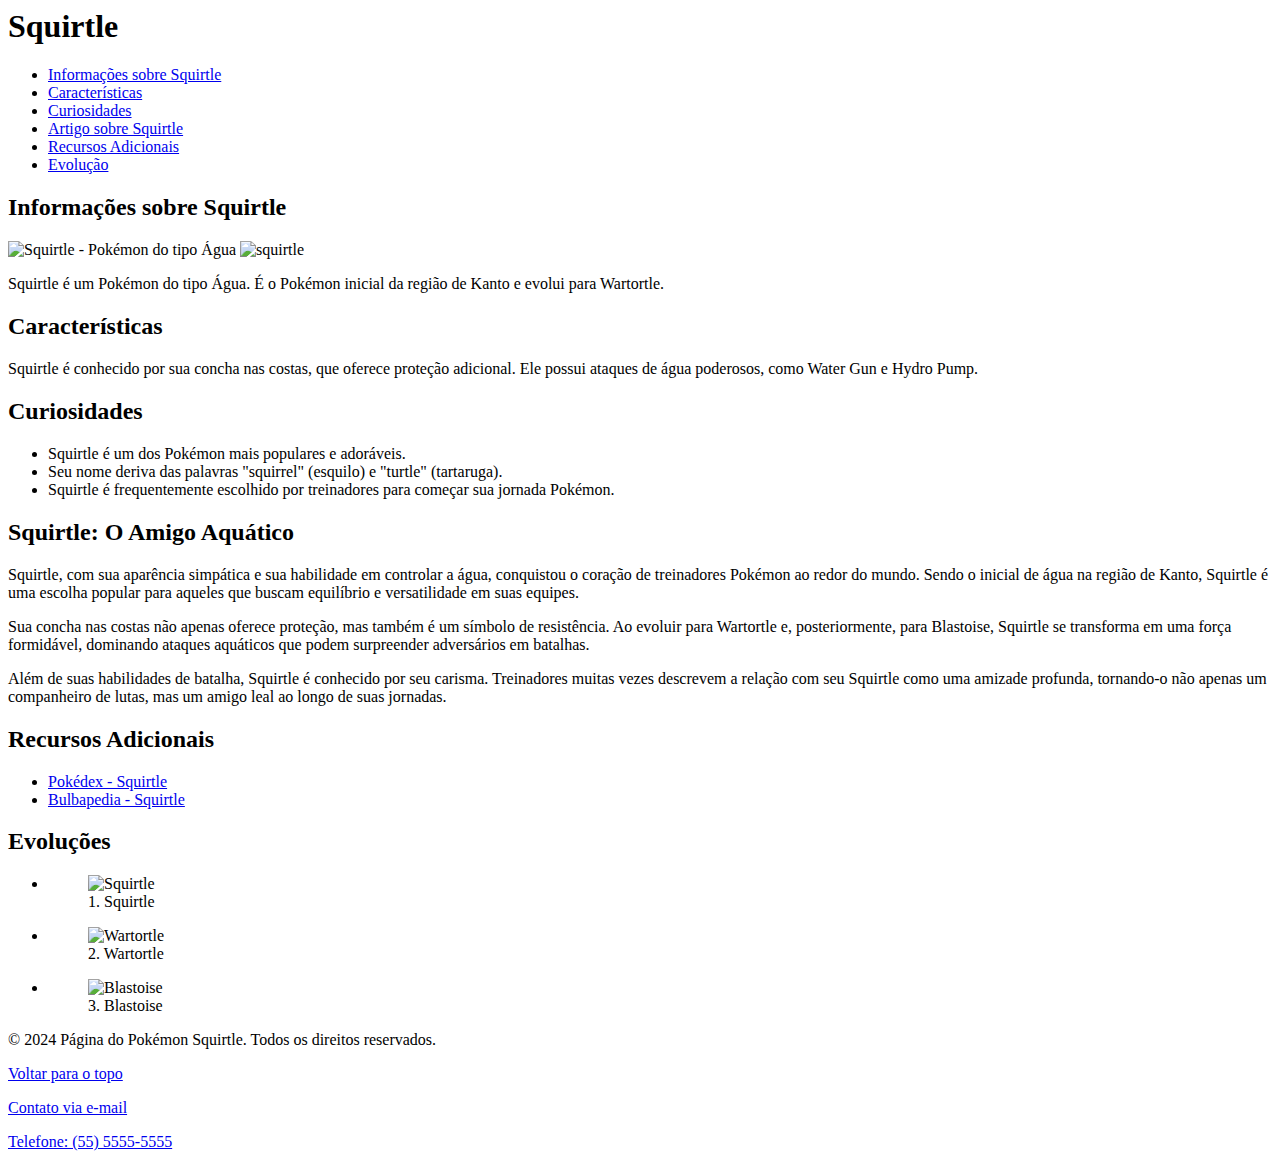
==== atividade/index.html @ a392f9ec "atividade" ====
<html lang="pt-br">
  <head>
    <a href="atividade/style.css"></a>
    <meta charset="UTF-8" />
    <title>Página do Pokémon Squirtle</title>
 
  </head>
  <body>
    <header id="header">
      <h1>Squirtle</h1>
    </header>

    <nav aria-label="Navegação principal">
      <ul>
        <li><a href="#info-squirtle">Informações sobre Squirtle</a></li>
        <li><a href="#caracteristicas">Características</a></li>
        <li><a href="#curiosidades">Curiosidades</a></li>
        <li><a href="#artigo-squirtle">Artigo sobre Squirtle</a></li>
        <li><a href="#recursos">Recursos Adicionais</a></li>
        <li><a href="#evolucao">Evolução</a></li>
      </ul>
    </nav>

    <main>
      <section id="info-squirtle" aria-labelledby="info-squirtle-label">
        <h2 id="info-squirtle-label">Informações sobre Squirtle</h2>
        <div>
        
        <img
          src="https://raw.githubusercontent.com/PokeAPI/sprites/master/sprites/pokemon/7.png"
          alt="Squirtle - Pokémon do tipo Água"
        />
        <img src ="https://archives.bulbagarden.net/media/upload/thumb/7/79/Squirtle_SSBU.png/200px-Squirtle_SSBU.png" alt="squirtle"/>
 </div>
        <p>
          Squirtle é um Pokémon do tipo Água. É o Pokémon inicial da região de
          Kanto e evolui para Wartortle.
        </p>
      </section>

      <section id="caracteristicas" aria-labelledby="caracteristicas-label">
        <h2 id="caracteristicas-label">Características</h2>
        <p>
          Squirtle é conhecido por sua concha nas costas, que oferece proteção
          adicional. Ele possui ataques de água poderosos, como Water Gun e
          Hydro Pump.
        </p>
      </section>

      <section id="curiosidades" aria-labelledby="curiosidades-label">
        <h2 id="curiosidades-label">Curiosidades</h2>
        <ul>
          <li>Squirtle é um dos Pokémon mais populares e adoráveis.</li>
          <li>
            Seu nome deriva das palavras "squirrel" (esquilo) e "turtle"
            (tartaruga).
          </li>
          <li>
            Squirtle é frequentemente escolhido por treinadores para começar sua
            jornada Pokémon.
          </li>
        </ul>
      </section>

      <article id="artigo-squirtle" aria-labelledby="artigo-squirtle-label">
        <h2 id="artigo-squirtle-label">Squirtle: O Amigo Aquático</h2>
        <p>
          Squirtle, com sua aparência simpática e sua habilidade em controlar a
          água, conquistou o coração de treinadores Pokémon ao redor do mundo.
          Sendo o inicial de água na região de Kanto, Squirtle é uma escolha
          popular para aqueles que buscam equilíbrio e versatilidade em suas
          equipes.
        </p>
        <p>
          Sua concha nas costas não apenas oferece proteção, mas também é um
          símbolo de resistência. Ao evoluir para Wartortle e, posteriormente,
          para Blastoise, Squirtle se transforma em uma força formidável,
          dominando ataques aquáticos que podem surpreender adversários em
          batalhas.
        </p>
        <p>
          Além de suas habilidades de batalha, Squirtle é conhecido por seu
          carisma. Treinadores muitas vezes descrevem a relação com seu Squirtle
          como uma amizade profunda, tornando-o não apenas um companheiro de
          lutas, mas um amigo leal ao longo de suas jornadas.
        </p>
      </article>

      <section id="recursos" aria-labelledby="recursos-label">
        <h2 id="recursos-label">Recursos Adicionais</h2>
        <ul>
          <li>
            <a
              href="https://www.pokemon.com/br/pokedex/squirtle"
              target="_blank"
              >Pokédex - Squirtle</a
            >
          </li>
          <li>
            <a
              href="https://bulbapedia.bulbagarden.net/wiki/Squirtle_(Pok%C3%A9mon)"
              target="_blank"
              >Bulbapedia - Squirtle</a
            >
          </li>
        </ul>
      </section>

      <section id="evolucao" aria-labelledby="evolucao-label">
        <h2 id="evolucao-label">Evoluções</h2>
        
        <ul>
          <li>
            <figure>
              <img
                src="https://assets.pokemon.com/assets/cms2/img/pokedex/detail/007.png"
                alt="Squirtle"
              />
              <figcaption>1. Squirtle</figcaption>
            </figure>
          </li>

          <li>
            <figure>
              <img
                src="https://assets.pokemon.com/assets/cms2/img/pokedex/detail/008.png"
                alt="Wartortle"
              />
              <figcaption>2. Wartortle</figcaption>
            </figure>
          </li>

          <li>
            <figure>
              <img
                src="https://assets.pokemon.com/assets/cms2/img/pokedex/detail/009.png"
                alt="Blastoise"
              />
              <figcaption>3. Blastoise</figcaption>
            </figure>
          </li>
        </ul>
      </section>
    </main>

    <footer aria-label="Rodapé">
      <p aria-label="Copyright">
        &copy; 2024 Página do Pokémon Squirtle. Todos os direitos reservados.
      </p>
      <p><a href="#header">Voltar para o topo</a></p>
      <p><a href="mailto:contato@squirtlepage.com">Contato via e-mail</a></p>
      <p><a href="tel:+5555555555">Telefone: (55) 5555-5555</a></p>
    </footer>
  </body>
</html>
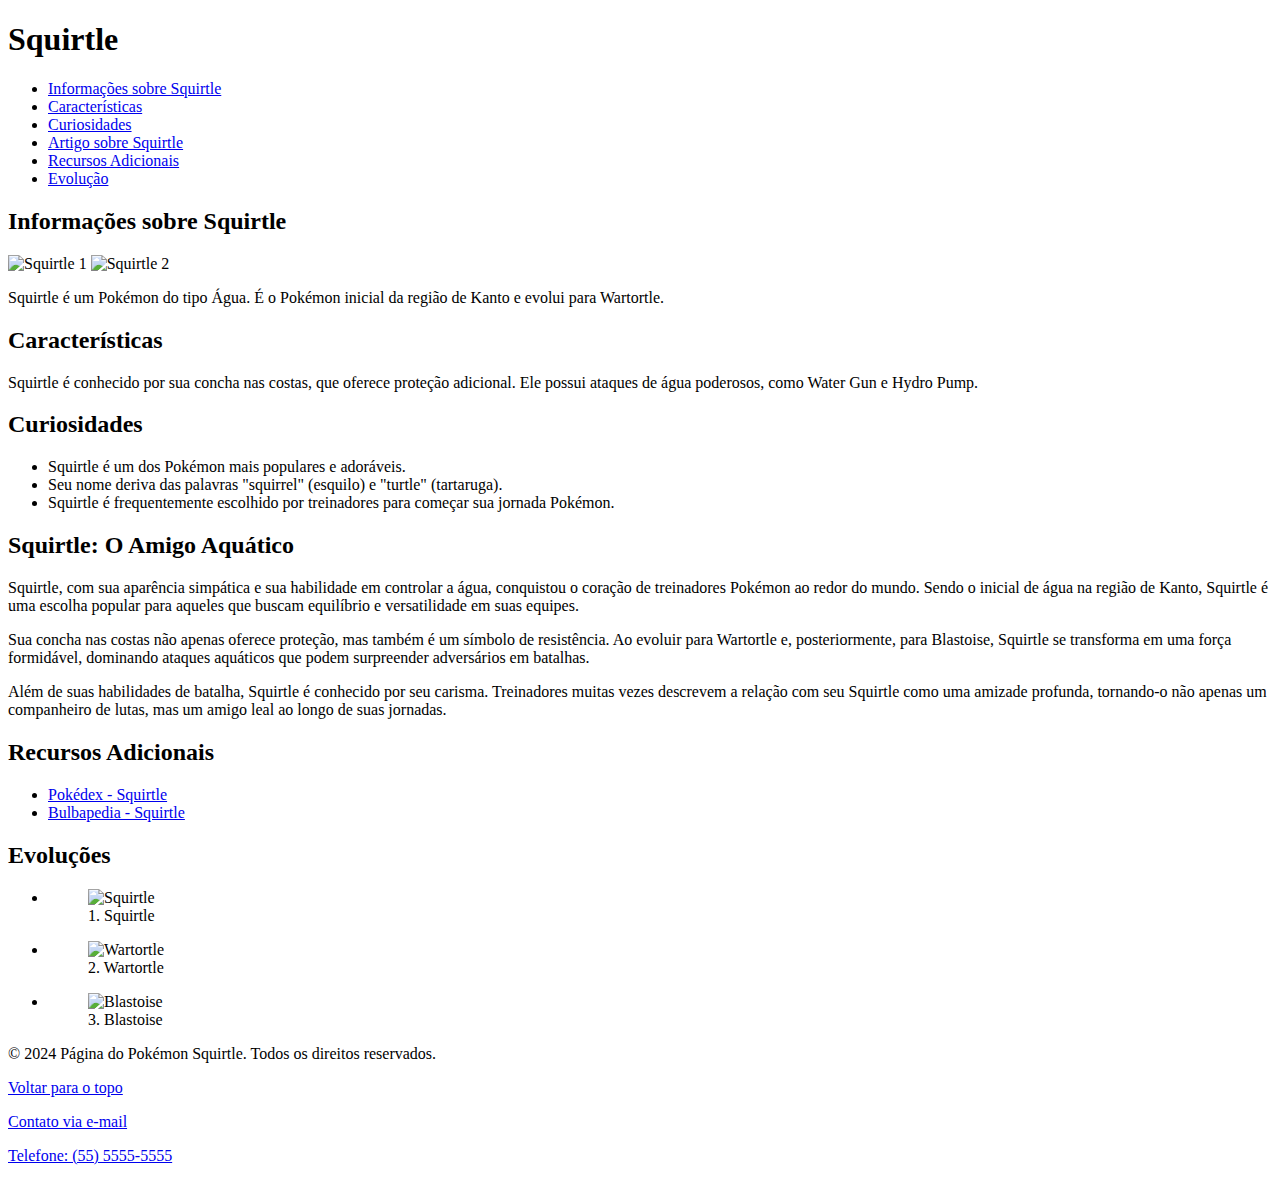
==== commit 820d5c7a: "atividade" ====
--- a/atividade/index.html
+++ b/atividade/index.html
@@ -1,9 +1,10 @@
+<!DOCTYPE html>
 <html lang="pt-br">
   <head>
-    <a href="atividade/style.css"></a>
     <meta charset="UTF-8" />
+    <meta name="viewport" content="width=device-width, initial-scale=1" />
     <title>Página do Pokémon Squirtle</title>
- 
+    <link rel="stylesheet" href="styles.css" />
   </head>
   <body>
     <header id="header">
@@ -25,13 +26,15 @@
       <section id="info-squirtle" aria-labelledby="info-squirtle-label">
         <h2 id="info-squirtle-label">Informações sobre Squirtle</h2>
         <div>
-        
-        <img
-          src="https://raw.githubusercontent.com/PokeAPI/sprites/master/sprites/pokemon/7.png"
-          alt="Squirtle - Pokémon do tipo Água"
-        />
-        <img src ="https://archives.bulbagarden.net/media/upload/thumb/7/79/Squirtle_SSBU.png/200px-Squirtle_SSBU.png" alt="squirtle"/>
- </div>
+          <img
+            src="https://raw.githubusercontent.com/PokeAPI/sprites/master/sprites/pokemon/7.png"
+            alt="Squirtle 1"
+          />
+          <img
+            src="https://archives.bulbagarden.net/media/upload/thumb/7/79/Squirtle_SSBU.png/200px-Squirtle_SSBU.png"
+            alt="Squirtle 2"
+          />
+        </div>
         <p>
           Squirtle é um Pokémon do tipo Água. É o Pokémon inicial da região de
           Kanto e evolui para Wartortle.
@@ -108,7 +111,6 @@
 
       <section id="evolucao" aria-labelledby="evolucao-label">
         <h2 id="evolucao-label">Evoluções</h2>
-        
         <ul>
           <li>
             <figure>
@@ -152,4 +154,4 @@
       <p><a href="tel:+5555555555">Telefone: (55) 5555-5555</a></p>
     </footer>
   </body>
-</html>
+</html>